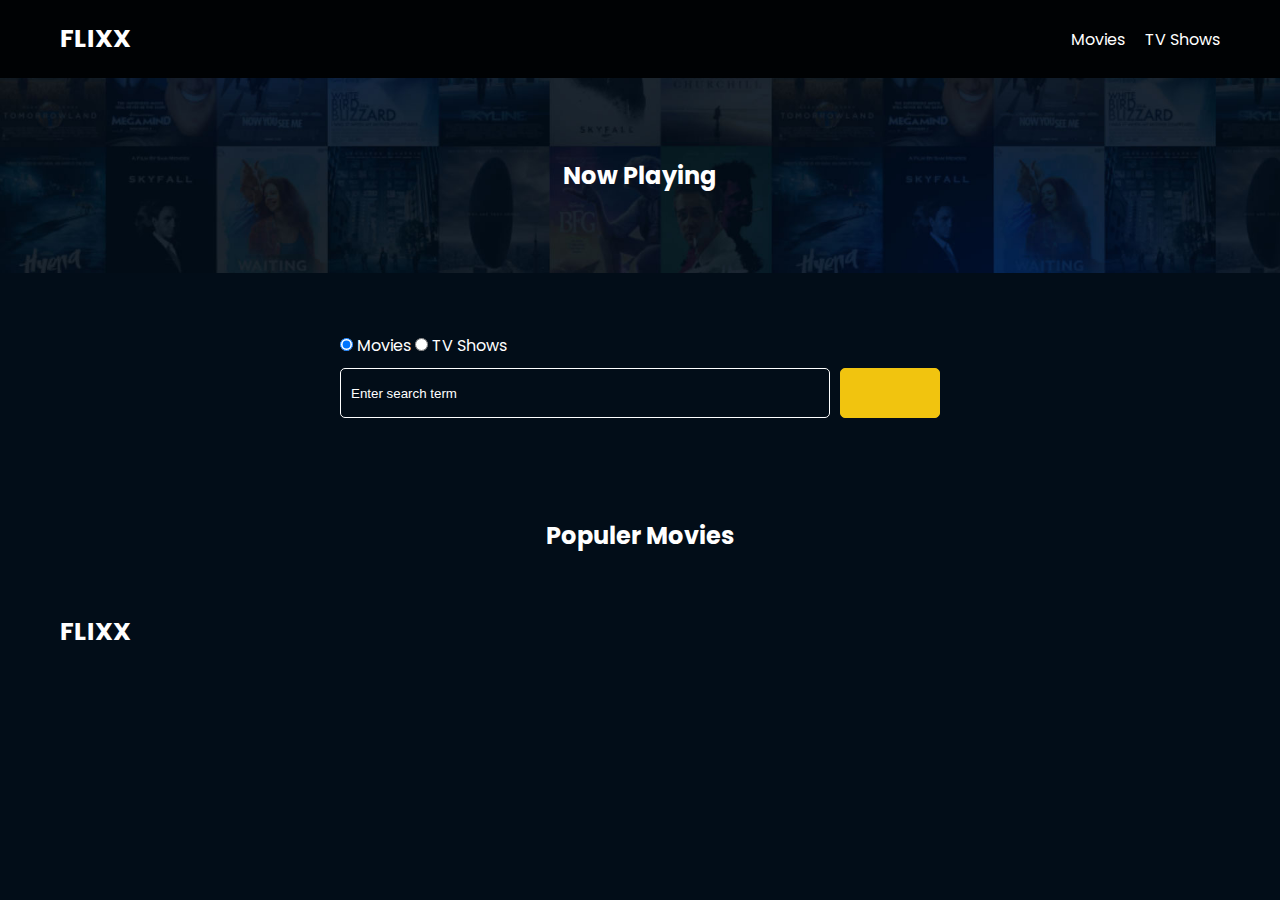
==== index.html @ c935bd7a "added css and the lib as well as imgs" ====
<!DOCTYPE html>
<html lang="en">
<head>
    <meta charset="UTF-8">
    <meta http-equiv="X-UA-Compatible" content="IE-edge">
    <meta name="viewport" content="width=device-width, initial-scale=1.0">
    <link rel="stylesheet" href="https://cdnjs.cloudflare.com/ajax/libs/font-awesome/6.4.2/css/all.min.css" integrity="sha512-z3gLpd7yknf1YoNbCzqRKc4qyor8gaKU1qmn+CShxbuBusANI9QpRohGBreCFkKxLhei6S9CQXFEbbKuqLg0DA==" crossorigin="anonymous" referrerpolicy="no-referrer" />
    <link rel="preconnect" href="https://fonts.googleapis.com">
    <link rel="preconnect" href="https://fonts.gstatic.com" crossorigin>
    <link href="https://fonts.googleapis.com/css2?family=Poppins:wght@300;400;700&display=swap"
    rel="stylesheet">
    <link rel="stylesheet" href="lib/swiper.css" />
    <link rel="stylesheet" href="lib/fontawesome.css" />
    <link rel="stylesheet" href="css/style.css" />
    <link rel="stylesheet" href="css/spinner.css" />
    <script src="lib/swiper.js"></script>
    <script src="js/script.js" defer></script>
    <title>Flixx</title>
</head>
<body>
    <header class="main-header">
        <div class="container">
            <div class="logo"><a href="/">FLIXX</a></div>
            <nav>
                <ul>
                    <li>
                        <a class="nav-link" href="/">Movies</a>
                    </li>
                    <li>
                        <a href="/shows.html">TV Shows</a>
                    </li>
                </ul>
            </nav>
        </div>
    </header>

    <section class="now-playing">
        <h2>Now Playing</h2>
        <div class="swiper">
            <div class="swipper-wrapper"></div>
        </div>
    </section>

    <section class="search">
        <div class="container">
            <div id="alert"></div>
            <form action="/search.html" class="search-form">

                <div class="search-radio">
                    <input type="radio" id="movie" name="type" value="movie" checked>
                    <label for="movies">Movies</label>
                    <input type="radio" id="tv" name="type" value="tv">
                    <label for="shows">TV Shows</label>
                </div>
                <div class="search-flex">
                    <input type="text" name="search-term" id="search-term" placeholder="Enter search term">
                    <button class="btn" type="submit">
                        <i class="fas fa-search"></i>
                    </button>
                </div>
            </form>
        </div>
    </section>

    <section class="container">
        <h2>Populer Movies</h2>
        <div class="grid" id="popular-movies"></div>
    </section>

    <footer class="main-footer">
        <div class="container">
            <div class="logo"><span>FLIXX</span></div>
            <div class="social-links">
                <a href="https://www.facebook.com" target="_blank">
                    <i class="fab fa-facebook"></i>
                </a>
                <a href="https://www.twitter.com" target="_blank">
                    <i class="fab fa-twitter"></i>
                </a>
                <a href="https://www.instagram.com" target="_blank">
                    <i class="fab fa-instagram"></i>
                </a>
            </div>
        </div>
    </footer>

    <div class="spinner"></div>
</body>
</html>
---- css/style.css ----
*,
*::before,
*::after {
    box-sizing: border-box;
    padding: 0;
    margin: 0;
}

:root {
    --color-primary: #020d18;
    --color-secondary: #f1c40f;
}

body {
    font-family: 'Poppins', sans-serif;
    font-size: 16px;
    background-color: var(--color-primary);
    color: #fff;
    overflow-x: hidden;
}

a {
    color: #fff;
    text-decoration: none;
}

ul {
    list-style: none;
}

.text-primary {
    color: var(--color-secondary);
}

.text-secondary {
    color: var(--color-primary);
}

.active {
    color: var(--color-secondary);
    font-weight: 700;
}

.back {
    margin-top: 30px;
}

.btn {
    display: inline-block;
    padding: 0.5rem 1rem;
    border: 1px solid var(--color-secondary);
    border-radius: 5px;
    color: #fff;
    cursor: pointer;
    background: transparent;
    transition: all .3s ease-in-out;
}

.btn:hover {
    background: var(--color-secondary);
    color: #000;
}

.btn:disabled {
    border-color: #ccc;
    cursor: not-allowed;
}

.btn:disabled:hover {
    background: transparent;
    color: #fff;
}

.container {
    max-width: 1200px;
    width: 100%;
    margin: 0 auto;
    padding: 0 20px;
}

.main-header .container {
    display: flex;
    justify-content: space-between;
    align-items: center;
    padding: 0 20px;
}

.main-header {
    padding: 20px 0;
    background: rgba(0, 0, 0, 0.8);
}

.main-header .logo {
    color: #fff;
    font-size: 25px;
    font-weight: 700;
    text-transform: uppercase;
}

.main-header ul {
    display: flex;
}

.main-header ul li {
    margin-left: 20px;
}

.main-header ul li a {
    font-size: 16px;
}

.main-header ul li a:hover {
    color: var(--color-secondary);
}

.grid {
    display: grid;
    grid-template-columns: repeat(auto-fit, minmax(250px, 1fr));
    grid-gap: 20px;
}

.card {
    background: #04376b;
    padding: 5px;
}

.card img {
    width: 100%;
}

.card-body {
    padding: 10px;
    font-size: 20px;
}

.card:hover {
    transform: scale(1.05);
    transition: all .5s ease-in-out;
    background: #0a4b8f;
}

.main-footer {
    background: #020d18;
    padding: 20px 0;
    margin-top: 20px;
}

.main-footer .container {
    display: flex;
    justify-content: space-between;
    align-items: center;
}

.main-footer .container .logo {
    color: #fff;
    font-size: 25px;
    font-weight: 700;
    text-transform: uppercase;
}

.main-footer .container .social-links {
    display: flex;
    font-size: 20px;
}

.main-footer .container .social-links a {
    margin-left: 10px;
    color: #fff;
}

.main-footer .container .social-links a:hover {
    color: var(--color-secondary);
}

section.now-playing {
    padding: 60px;
    background: url('../images/showcase-bg.jpg') no-repeat center center/cover;
}

section h2 {
    margin: 20px 0;
    text-align: center;
    text-decoration: uppercase;
}

.swiper {
    width: 100%;
    height: 50%;
}

.swiper-slide {
    text-align: center;
    font-size: 18px;
    background: var(--color-primary);
    display: flex;
    flex-direction: column;
    justify-content: center;
    align-items: center;
}

.swiper-slide img {
    display: block;
    width: 100%;
    height: 100%;
    object-fit: cover;
}

.swiper-rating {
    padding: 10px;
}

.details-top {
    display: flex;
    justify-content: space-between;
    align-items: center;
    margin: 50px 0 30px;
}

.details-top div:nth-child(2) {
    width: 100%;
}

@media (max-width: 700) {
    .details-top {
        display: block;
        margin-bottom: 40px;
        padding-bottom: 20px;
        border-bottom: #ccc solid 1px;
    }
}

.details-top img {
    width: 400px;
    height: 100%;
    margin-right: 60px;
    object-fit: cover;
}

.details-top p {
    margin: 20px 0;
}

.details-top .btn {
    margin-top: 20px;
}

.details-bottom {

}

.details-bottom li {
    margin: 15px 0;
    padding-bottom: 8px;
    border-bottom: 1px solid #fff;
    border-color: rgba(255, 255, 255, 0.1);
}

.search {
    padding: 60px;
    margin-bottom: 40px;
}

.search .container {
    display: flex;
    justify-content: center;
    align-items: center;
    flex-direction: column;
}

.search .container h2 {
    margin-bottom: 20px;
}

.search .container form {
    width: 100%;
    max-width: 600px;
}

.search-flex {
    display: flex;
    justify-content: space-between;
    align-items: center;
    margin-top: 10px;
}

.search .container form input[type='text'] {
    flex: 6;
    width: 100%;
    height: 50px;
    padding: 10px;
    margin-right: 10px;
    border: 1px solid #fff;
    border-radius: 5px;
    background: transparent;
    color: #fff;
}

.search .container form input[type='text']::placeholder {
    color: #fff;
}

.search .container form input[type='text']:focus {
    outline: none;
}

.search .container form button {
    flex: 1;
    display: block;
    width: 100%;
    padding: 10px;
    border-radius: 5px;
    height: 50px;
    cursor: pointer;
    background: var(--color-secondary);
    color: #000;
}

.search .container form button:hover {
    background: transparent;
    color: #fff;
}

.pagination {
    margin-top: 20px;
}

.page-counter {
    margin-top: 10px;
}

.alert {
    padding: 10px 20px;
    margin-bottom: 20px;
    border-radius: 5px;
}

.success {
    background: green;
}

.error {
    background: red;
}
---- css/spinner.css ----
/* Spinner From: https://codepen.io/tbrownvisuals/pen/edGYvx */
.spinner {
    position: fixed;
    z-index: 999;
    height: 2em;
    width: 2em;
    overflow: show;
    margin: auto;
    top: 0;
    left: 0;
    bottom: 0;
    right: 0;
    display: none;
  }
  
  .show {
    display: block;
  }
  
  /* Transparent Overlay */
  .spinner:before {
    content: '';
    display: block;
    position: fixed;
    top: 0;
    left: 0;
    width: 100%;
    height: 100%;
    background: radial-gradient(rgba(20, 20, 20, 0.8), rgba(0, 0, 0, 0.8));
  
    background: -webkit-radial-gradient(
      rgba(20, 20, 20, 0.8),
      rgba(0, 0, 0, 0.8)
    );
  }
  
  /* :not(:required) hides these rules from IE9 and below */
  .spinner:not(:required) {
    /* hide "loading..." text */
    font: 0/0 a;
    color: transparent;
    text-shadow: none;
    background-color: transparent;
    border: 0;
  }
  
  .spinner:not(:required):after {
    content: '';
    display: block;
    font-size: 10px;
    width: 1em;
    height: 1em;
    margin-top: -0.5em;
    -webkit-animation: spinner 150ms infinite linear;
    -moz-animation: spinner 150ms infinite linear;
    -ms-animation: spinner 150ms infinite linear;
    -o-animation: spinner 150ms infinite linear;
    animation: spinner 150ms infinite linear;
    border-radius: 0.5em;
    -webkit-box-shadow: rgba(255, 255, 255, 0.75) 1.5em 0 0 0,
      rgba(255, 255, 255, 0.75) 1.1em 1.1em 0 0,
      rgba(255, 255, 255, 0.75) 0 1.5em 0 0,
      rgba(255, 255, 255, 0.75) -1.1em 1.1em 0 0,
      rgba(255, 255, 255, 0.75) -1.5em 0 0 0,
      rgba(255, 255, 255, 0.75) -1.1em -1.1em 0 0,
      rgba(255, 255, 255, 0.75) 0 -1.5em 0 0,
      rgba(255, 255, 255, 0.75) 1.1em -1.1em 0 0;
    box-shadow: rgba(255, 255, 255, 0.75) 1.5em 0 0 0,
      rgba(255, 255, 255, 0.75) 1.1em 1.1em 0 0,
      rgba(255, 255, 255, 0.75) 0 1.5em 0 0,
      rgba(255, 255, 255, 0.75) -1.1em 1.1em 0 0,
      rgba(255, 255, 255, 0.75) -1.5em 0 0 0,
      rgba(255, 255, 255, 0.75) -1.1em -1.1em 0 0,
      rgba(255, 255, 255, 0.75) 0 -1.5em 0 0,
      rgba(255, 255, 255, 0.75) 1.1em -1.1em 0 0;
  }
  
  /* Animation */
  
  @-webkit-keyframes spinner {
    0% {
      -webkit-transform: rotate(0deg);
      -moz-transform: rotate(0deg);
      -ms-transform: rotate(0deg);
      -o-transform: rotate(0deg);
      transform: rotate(0deg);
    }
    100% {
      -webkit-transform: rotate(360deg);
      -moz-transform: rotate(360deg);
      -ms-transform: rotate(360deg);
      -o-transform: rotate(360deg);
      transform: rotate(360deg);
    }
  }
  @-moz-keyframes spinner {
    0% {
      -webkit-transform: rotate(0deg);
      -moz-transform: rotate(0deg);
      -ms-transform: rotate(0deg);
      -o-transform: rotate(0deg);
      transform: rotate(0deg);
    }
    100% {
      -webkit-transform: rotate(360deg);
      -moz-transform: rotate(360deg);
      -ms-transform: rotate(360deg);
      -o-transform: rotate(360deg);
      transform: rotate(360deg);
    }
  }
  @-o-keyframes spinner {
    0% {
      -webkit-transform: rotate(0deg);
      -moz-transform: rotate(0deg);
      -ms-transform: rotate(0deg);
      -o-transform: rotate(0deg);
      transform: rotate(0deg);
    }
    100% {
      -webkit-transform: rotate(360deg);
      -moz-transform: rotate(360deg);
      -ms-transform: rotate(360deg);
      -o-transform: rotate(360deg);
      transform: rotate(360deg);
    }
  }
  @keyframes spinner {
    0% {
      -webkit-transform: rotate(0deg);
      -moz-transform: rotate(0deg);
      -ms-transform: rotate(0deg);
      -o-transform: rotate(0deg);
      transform: rotate(0deg);
    }
    100% {
      -webkit-transform: rotate(360deg);
      -moz-transform: rotate(360deg);
      -ms-transform: rotate(360deg);
      -o-transform: rotate(360deg);
      transform: rotate(360deg);
    }
  }
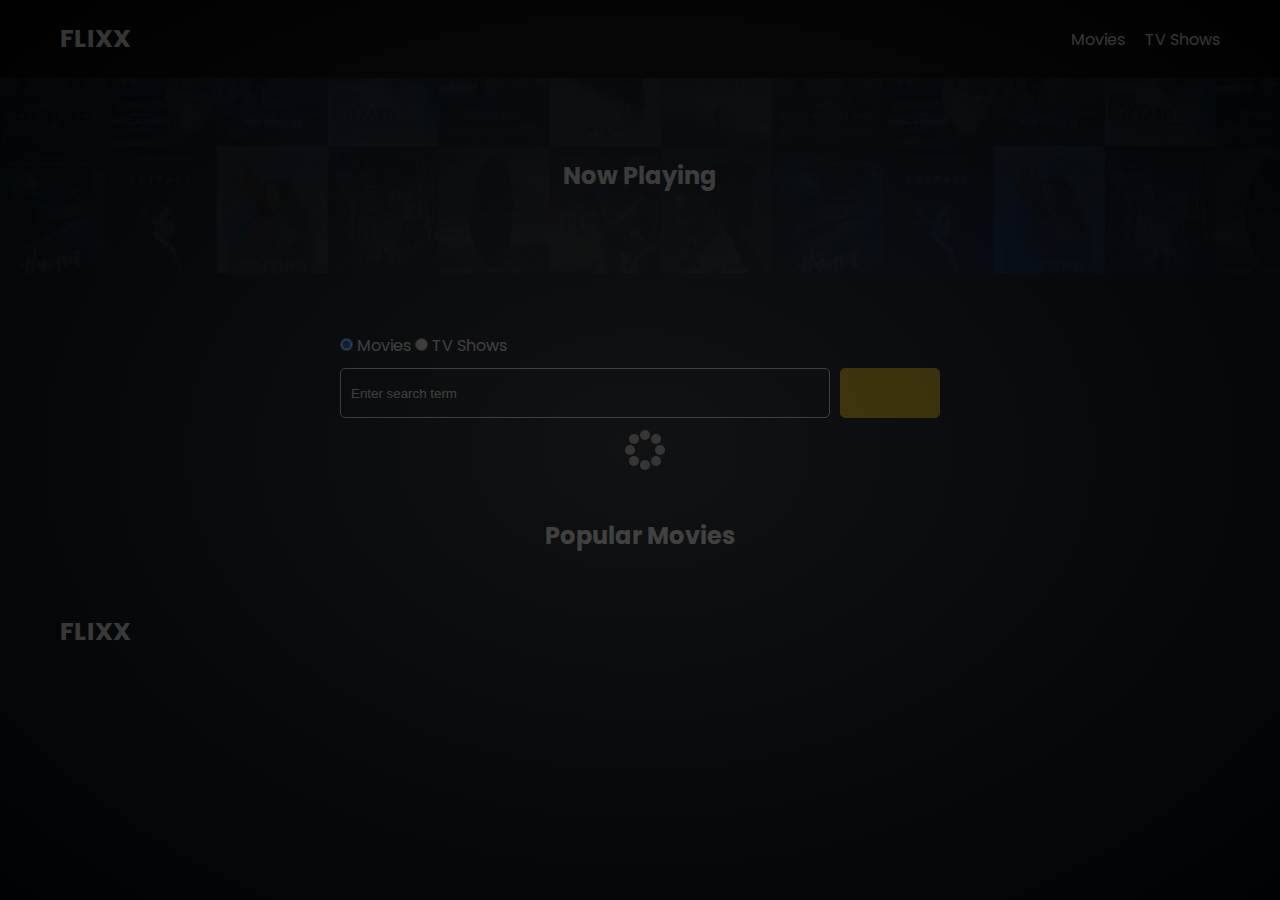
==== commit 29be84c6: "fetched the api and adjusted the spinner show&hide" ====
--- a/index.html
+++ b/index.html
@@ -24,10 +24,10 @@
             <nav>
                 <ul>
                     <li>
-                        <a class="nav-link" href="/">Movies</a>
+                        <a class="nav-link" href="/">Movies </a>
                     </li>
                     <li>
-                        <a href="/shows.html">TV Shows</a>
+                        <a href="/shows.html"> TV Shows</a>
                     </li>
                 </ul>
             </nav>
@@ -48,9 +48,9 @@
 
                 <div class="search-radio">
                     <input type="radio" id="movie" name="type" value="movie" checked>
-                    <label for="movies">Movies</label>
+                    <label for="movies">Movies </label>
                     <input type="radio" id="tv" name="type" value="tv">
-                    <label for="shows">TV Shows</label>
+                    <label for="shows"> TV Shows</label>
                 </div>
                 <div class="search-flex">
                     <input type="text" name="search-term" id="search-term" placeholder="Enter search term">
@@ -63,7 +63,7 @@
     </section>
 
     <section class="container">
-        <h2>Populer Movies</h2>
+        <h2>Popular Movies</h2>
         <div class="grid" id="popular-movies"></div>
     </section>
 
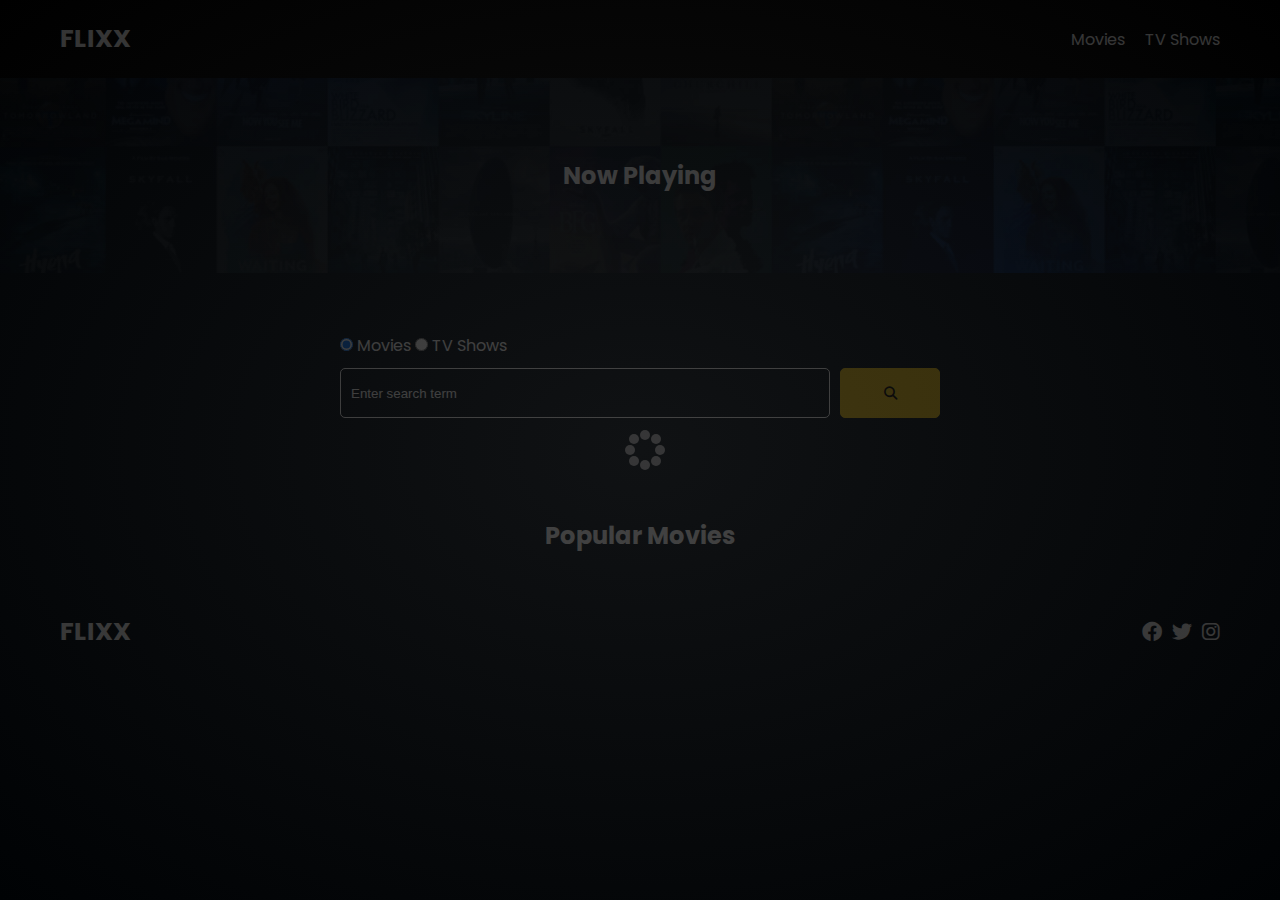
==== commit 30cab463: "swiper slider was added to the dom" ====
--- a/index.html
+++ b/index.html
@@ -37,7 +37,7 @@
     <section class="now-playing">
         <h2>Now Playing</h2>
         <div class="swiper">
-            <div class="swipper-wrapper"></div>
+            <div class="swiper-wrapper"></div>
         </div>
     </section>
 
--- a/css/style.css
+++ b/css/style.css
@@ -33,7 +33,7 @@
 }
 
 .text-secondary {
-    color: var(--color-primary);
+    color: var(--color-secondary);
 }
 
 .active {
